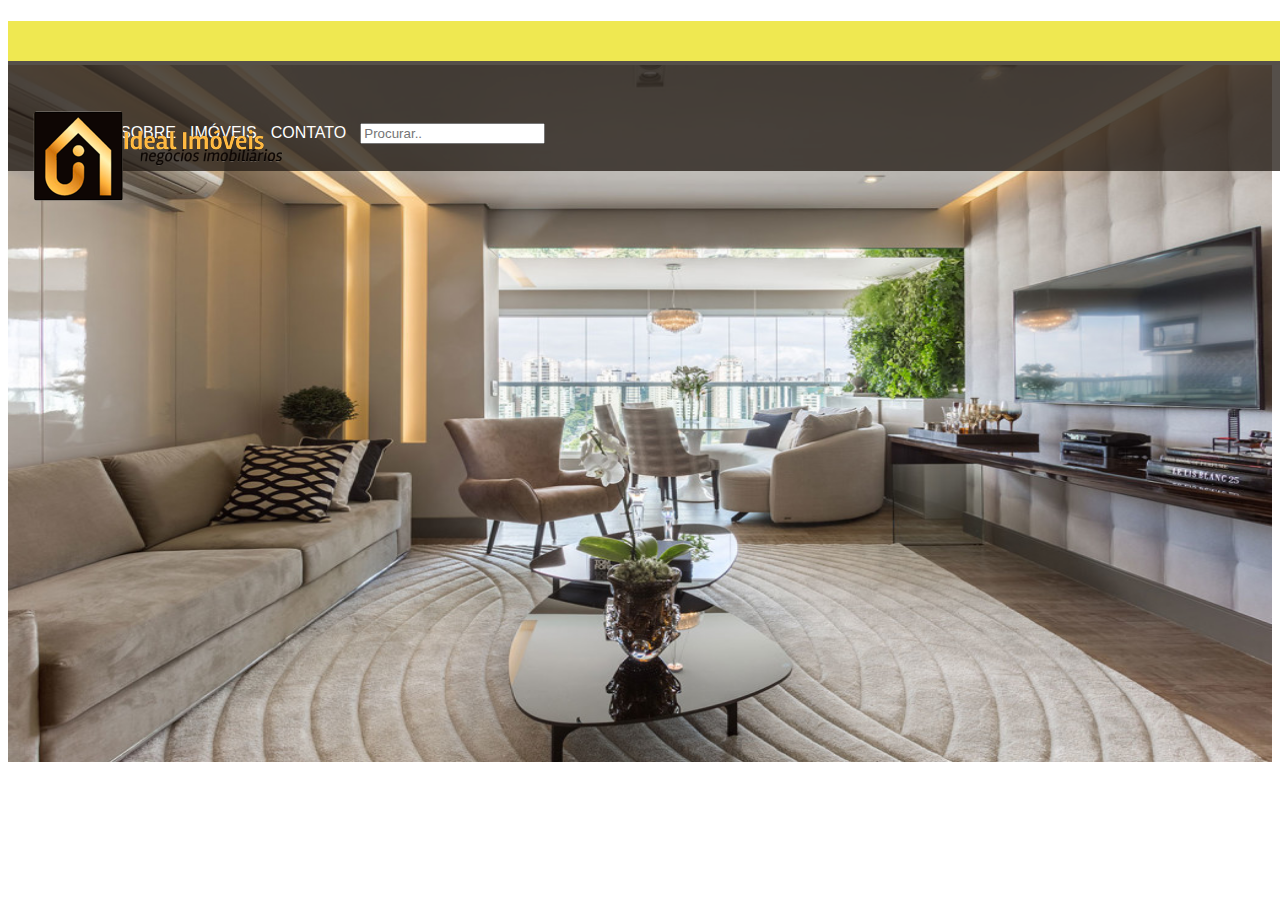
==== index.html @ a9b3f1b8 "refatoração na index" ====
<!doctype html>
<html lang="pt-br">
  <head>
    <!-- Required meta tags -->
    <meta charset="utf-8">
    <meta name="viewport" content="width=device-width, initial-scale=1, shrink-to-fit=no">

    <!-- Bootstrap CSS -->
    <link rel="stylesheet" href="https://stackpath.bootstrapcdn.com/bootstrap/4.1.3/css/bootstrap.min.css" integrity="sha384-MCw98/SFnGE8fJT3GXwEOngsV7Zt27NXFoaoApmYm81iuXoPkFOJwJ8ERdknLPMO" crossorigin="anonymous">
    <!-- template CSS -->
    <link rel="stylesheet" href="css/template.css">
    <title>Ideal Imóveis</title>
  </head>

  <body>
      <header>

          <div class="header-gold">
            <div class="container">
              
            </div>
            <img src="img/Logo_Final.png" alt="Logotipo">
          </div>
          <div class="container">

              <div class="row">
                <nav id="menu" class="pull-rigth">
                  <ul>
                      <li><a href="#">HOME</a></li>
                      <li><a href="#">SOBRE</a></li>
                      <li><a href="#">IMÓVEIS</a></li>
                      <li><a href="#">CONTATO</a></li>
                      <li>
                        <input type="search" placeholder="Procurar..">
                      </li>   
                  </ul>
                </nav>
              </div>
          </div>
      </header>
       <section id="banner">          

            <h1>O imóvel ideal para você</h1>

            <img id="banner" src="img/ape-03.jpg" alt="banner">
          
        </section>
    <!-- Optional JavaScript -->
    <!-- jQuery first, then Popper.js, then Bootstrap JS -->
    <script src="https://code.jquery.com/jquery-3.3.1.slim.min.js" integrity="sha384-q8i/X+965DzO0rT7abK41JStQIAqVgRVzpbzo5smXKp4YfRvH+8abtTE1Pi6jizo" crossorigin="anonymous"></script>
    <script src="https://cdnjs.cloudflare.com/ajax/libs/popper.js/1.14.3/umd/popper.min.js" integrity="sha384-ZMP7rVo3mIykV+2+9J3UJ46jBk0WLaUAdn689aCwoqbBJiSnjAK/l8WvCWPIPm49" crossorigin="anonymous"></script>
    <script src="https://stackpath.bootstrapcdn.com/bootstrap/4.1.3/js/bootstrap.min.js" integrity="sha384-ChfqqxuZUCnJSK3+MXmPNIyE6ZbWh2IMqE241rYiqJxyMiZ6OW/JmZQ5stwEULTy" crossorigin="anonymous"></script>
  </body>
</html>
---- css/template.css ----
/*cores para o template
#251E17-marrom;
#EFE851-dourado;
*/
header {
width: 100%;
height: 150px; 
background: rgba(37, 30, 23,.78);
position: absolute;
}
header .header-gold{
    width: 100%;
    height: 40px; 
    background: #EFE851; 
    position: absolute;
}

ul li {
    list-style: none;
    display: inline-block;
    margin-top: 86px;
    margin-left: 10px;
    color: #fff;
    font-family: sans-serif;
}
ul li a{
    color: #fff;
    text-decoration: none;

}
ul li a:hover{
    color: #EFE851;
}
#banner img{
    width: 100%;
    height: 697px;
    margin-top:-15px;

}
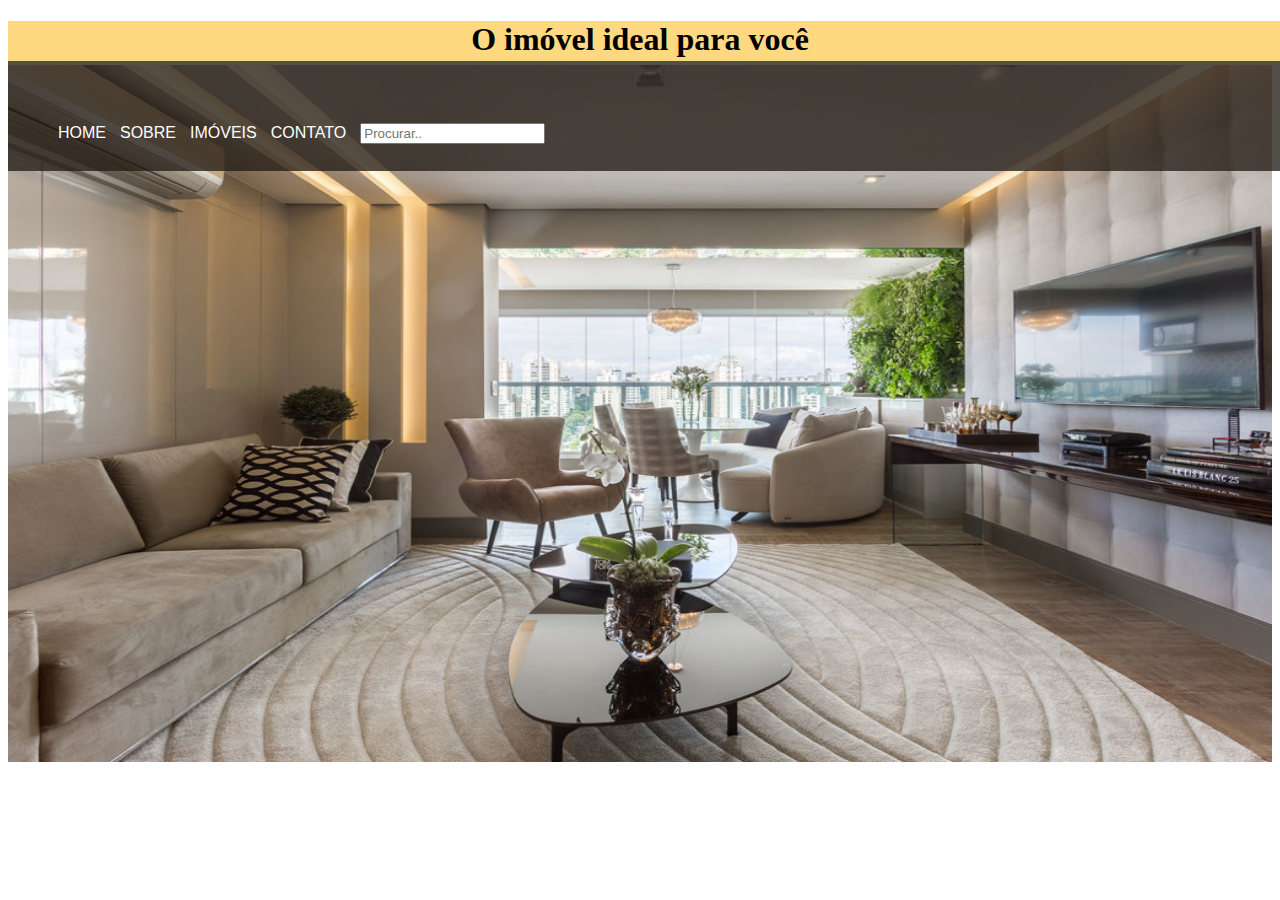
==== commit c5bbf34d: "..." ====
--- a/index.html
+++ b/index.html
@@ -19,7 +19,7 @@
             <div class="container">
               
             </div>
-            <img src="img/Logo_Final.png" alt="Logotipo">
+            
           </div>
           <div class="container">
 
@@ -38,13 +38,14 @@
               </div>
           </div>
       </header>
-       <section id="banner">          
+       <section id="banner"> 
+          <div class="container">
+           <h1>O imóvel ideal para você</h1>
+          </div>         
+            <img id="banner" src="img/ape-03.jpg" alt="banner">
 
-            <h1>O imóvel ideal para você</h1>
+        </section>
 
-            <img id="banner" src="img/ape-03.jpg" alt="banner">
-          
-        </section>
     <!-- Optional JavaScript -->
     <!-- jQuery first, then Popper.js, then Bootstrap JS -->
     <script src="https://code.jquery.com/jquery-3.3.1.slim.min.js" integrity="sha384-q8i/X+965DzO0rT7abK41JStQIAqVgRVzpbzo5smXKp4YfRvH+8abtTE1Pi6jizo" crossorigin="anonymous"></script>
--- a/css/template.css
+++ b/css/template.css
@@ -11,8 +11,11 @@
 header .header-gold{
     width: 100%;
     height: 40px; 
-    background: #EFE851; 
+    background: #ffd882; 
     position: absolute;
+}
+header .header-gold img{
+
 }
 
 ul li {
@@ -29,7 +32,7 @@
 
 }
 ul li a:hover{
-    color: #EFE851;
+    color: #ffde89;
 }
 #banner img{
     width: 100%;
@@ -37,3 +40,7 @@
     margin-top:-15px;
 
 }
+#banner h1{
+    position: relative;
+    text-align: center;
+}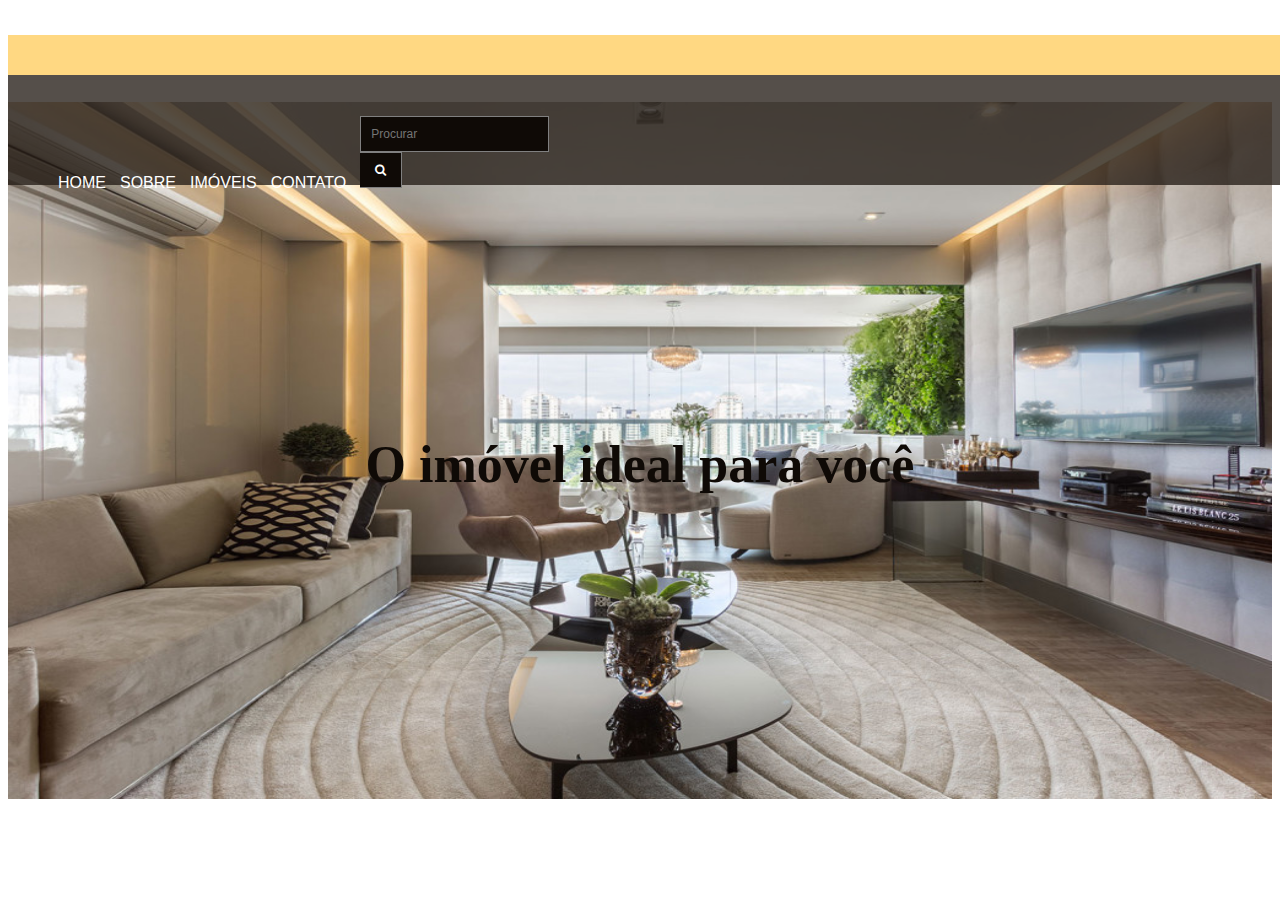
==== commit 2e764250: "input + btn search" ====
--- a/index.html
+++ b/index.html
@@ -7,6 +7,7 @@
 
     <!-- Bootstrap CSS -->
     <link rel="stylesheet" href="https://stackpath.bootstrapcdn.com/bootstrap/4.1.3/css/bootstrap.min.css" integrity="sha384-MCw98/SFnGE8fJT3GXwEOngsV7Zt27NXFoaoApmYm81iuXoPkFOJwJ8ERdknLPMO" crossorigin="anonymous">
+    <link rel="stylesheet" href="https://cdnjs.cloudflare.com/ajax/libs/font-awesome/4.7.0/css/font-awesome.min.css">
     <!-- template CSS -->
     <link rel="stylesheet" href="css/template.css">
     <title>Ideal Imóveis</title>
@@ -31,7 +32,9 @@
                       <li><a href="#">IMÓVEIS</a></li>
                       <li><a href="#">CONTATO</a></li>
                       <li>
-                        <input type="search" placeholder="Procurar..">
+                        <input type="text" placeholder="Procurar" name="search">
+                        <button type="submit"><i class="fa fa-search"></i></button>
+
                       </li>   
                   </ul>
                 </nav>
--- a/css/template.css
+++ b/css/template.css
@@ -14,14 +14,10 @@
     background: #ffd882; 
     position: absolute;
 }
-header .header-gold img{
-
-}
-
 ul li {
     list-style: none;
     display: inline-block;
-    margin-top: 86px;
+    margin-top: 65px;
     margin-left: 10px;
     color: #fff;
     font-family: sans-serif;
@@ -34,13 +30,40 @@
 ul li a:hover{
     color: #ffde89;
 }
+nav li input{
+    top:15px;
+    padding: 10px;
+    font-size: 12px;
+    border: 1px solid grey;
+    float: left;
+    width: 80%;
+    background: #0f0a06;
+    font-color: #fff;
+}
+nav li button{
+  float: left;
+  width: 20%;
+  padding: 10px;
+  background: #0f0a06;
+  color: white;
+  font-size: 12px;
+  border: 1px solid grey;
+  border-left: none; /* Prevent double borders */
+  cursor: pointer;
+}
+nav li button:hover{
+    background: #ffde89;
+}
 #banner img{
     width: 100%;
     height: 697px;
-    margin-top:-15px;
+    margin-top:-27px;
 
 }
 #banner h1{
     position: relative;
     text-align: center;
+    top:400px;
+    font-size: 52px;
+    color:#0f0a06;
 }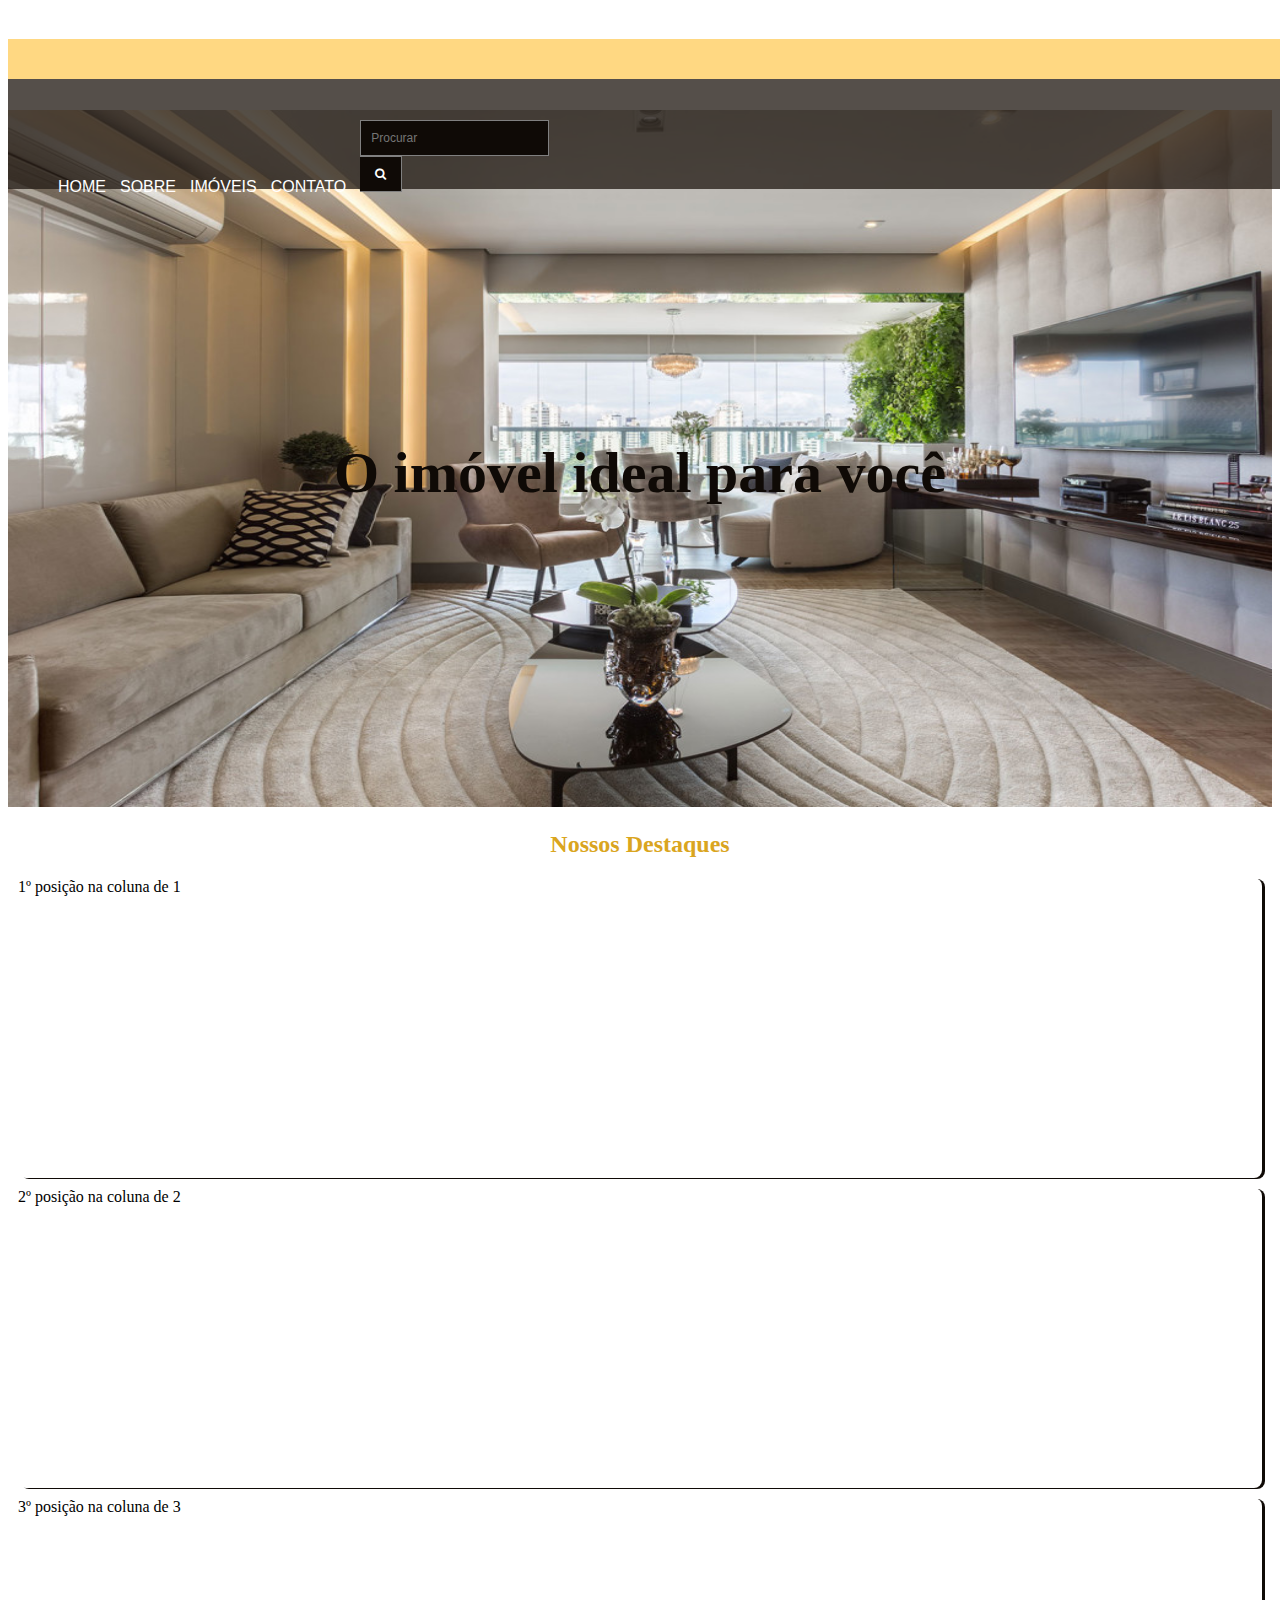
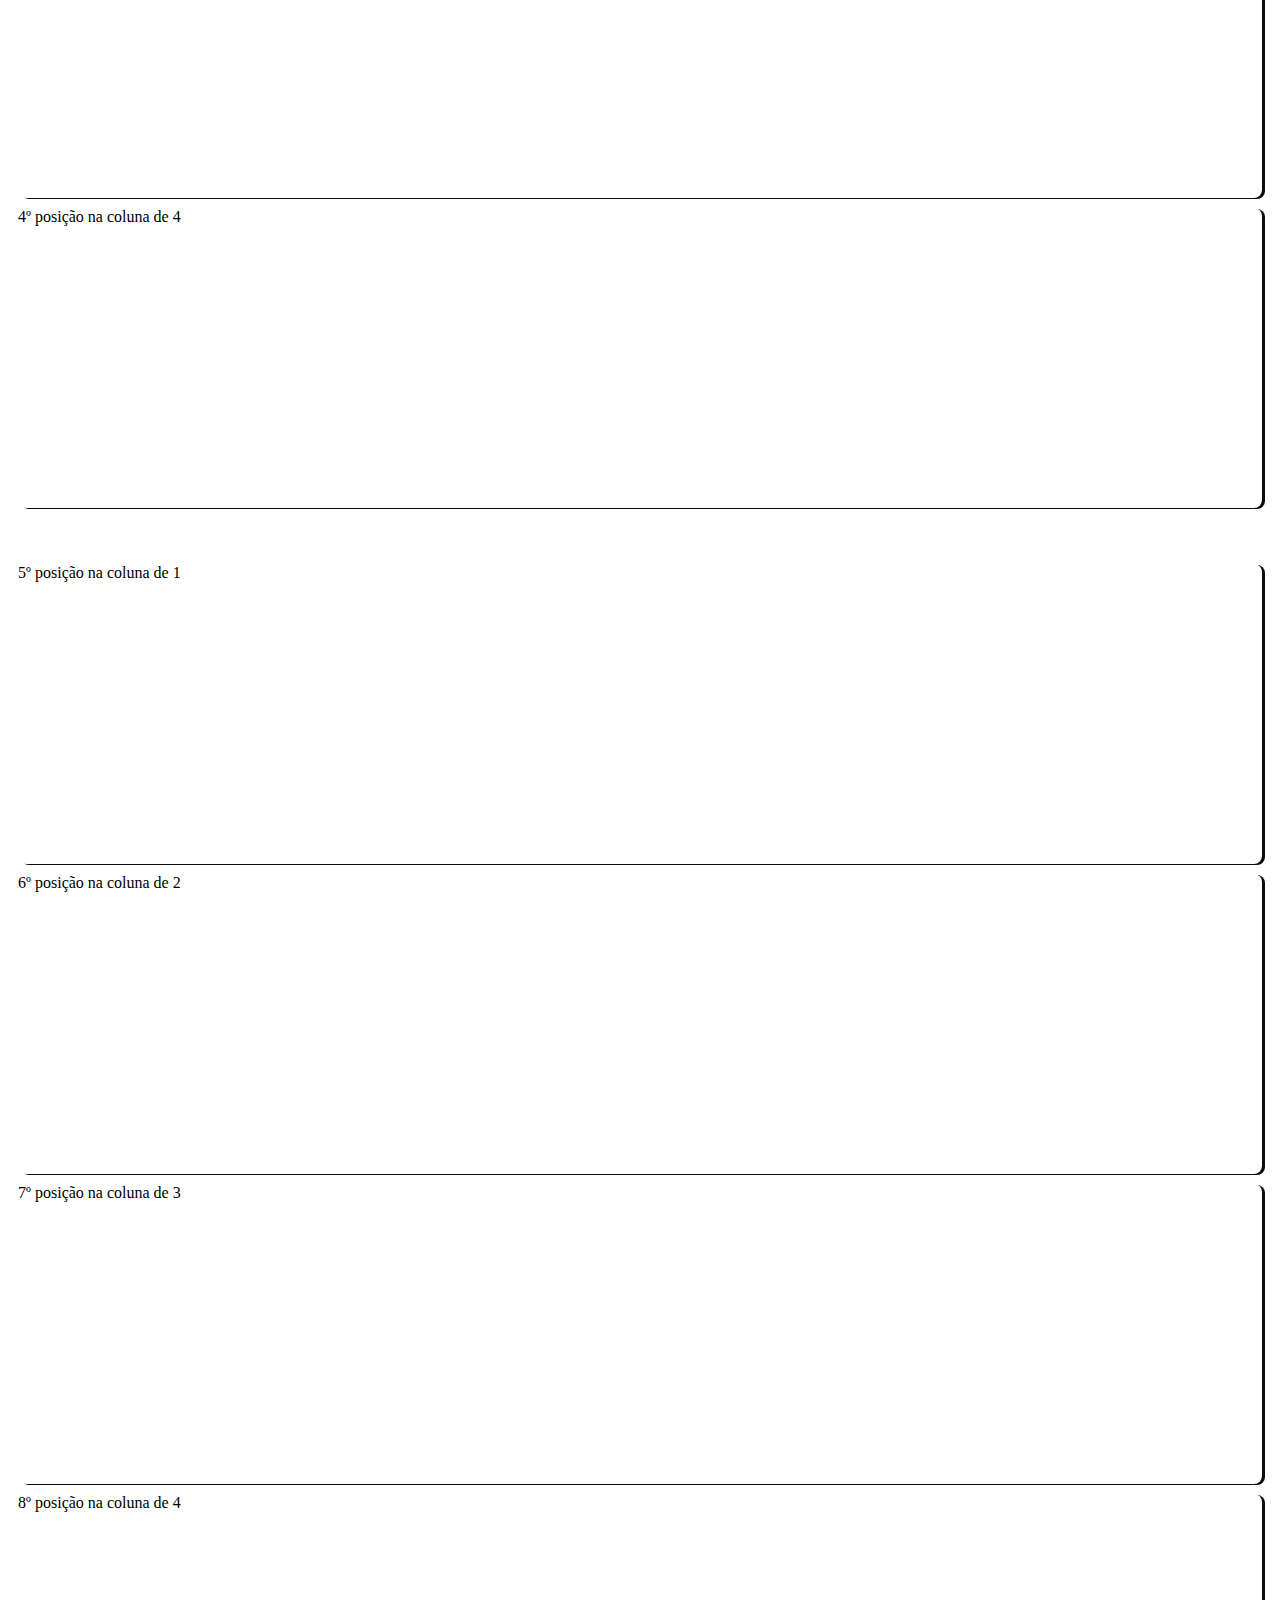
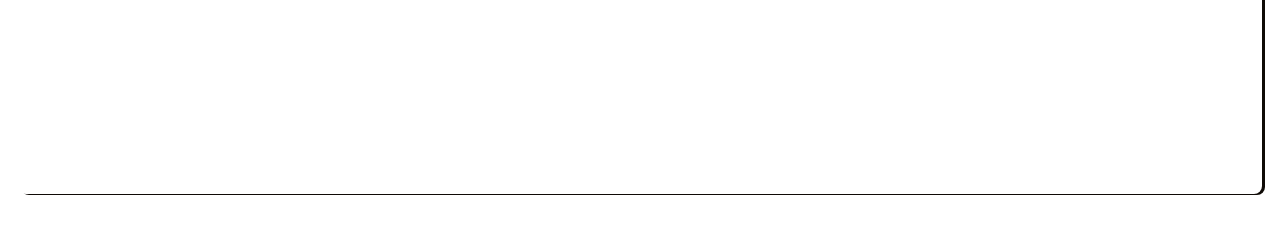
==== commit 45175823: "implementação da sessão destaques" ====
--- a/index.html
+++ b/index.html
@@ -8,9 +8,10 @@
     <!-- Bootstrap CSS -->
     <link rel="stylesheet" href="https://stackpath.bootstrapcdn.com/bootstrap/4.1.3/css/bootstrap.min.css" integrity="sha384-MCw98/SFnGE8fJT3GXwEOngsV7Zt27NXFoaoApmYm81iuXoPkFOJwJ8ERdknLPMO" crossorigin="anonymous">
     <link rel="stylesheet" href="https://cdnjs.cloudflare.com/ajax/libs/font-awesome/4.7.0/css/font-awesome.min.css">
+    <link rel="shortcut icon" href="img/favicon.png" />
     <!-- template CSS -->
     <link rel="stylesheet" href="css/template.css">
-    <title>Ideal Imóveis</title>
+    <title>Ideal Imóveis - Negócios Imobiliários</title>
   </head>
 
   <body>
@@ -34,7 +35,6 @@
                       <li>
                         <input type="text" placeholder="Procurar" name="search">
                         <button type="submit"><i class="fa fa-search"></i></button>
-
                       </li>   
                   </ul>
                 </nav>
@@ -46,8 +46,47 @@
            <h1>O imóvel ideal para você</h1>
           </div>         
             <img id="banner" src="img/ape-03.jpg" alt="banner">
+        </section>
+        <!--início da sessão destaques-->
+        <section id="destaques">
+          <h2>Nossos Destaques</h2>
 
+            <div class="container">
+                <div class="row">
+                    <div class="col-sm">
+                      1º posição na coluna de 1
+                    </div>
+                    <div class="col-sm">
+                      2º posição na coluna de 2
+                    </div>
+                    <div class="col-sm">
+                      3º posição na coluna de 3
+                    </div>
+                    <div class="col-sm">
+                      4º posição na coluna de 4
+                    </div>
+                    <br>
+                    <br>
+                </div>
+                <div class="row">
+                    <div class="col-sm">
+                      5º posição na coluna de 1
+                    </div>
+                    <div class="col-sm">
+                      6º posição na coluna de 2
+                    </div>
+                    <div class="col-sm">
+                      7º posição na coluna de 3
+                    </div>
+                    <div class="col-sm">
+                      8º posição na coluna de 4
+                    </div>
+                    <br>
+                    <br>
+                </div>
+          </div>
         </section>
+        <!--fim da sessão destaques-->
 
     <!-- Optional JavaScript -->
     <!-- jQuery first, then Popper.js, then Bootstrap JS -->
--- a/css/template.css
+++ b/css/template.css
@@ -38,7 +38,7 @@
     float: left;
     width: 80%;
     background: #0f0a06;
-    font-color: #fff;
+    color: #fff;
 }
 nav li button{
   float: left;
@@ -57,13 +57,24 @@
 #banner img{
     width: 100%;
     height: 697px;
-    margin-top:-27px;
+    margin-top:-35px;
 
 }
 #banner h1{
     position: relative;
     text-align: center;
     top:400px;
-    font-size: 52px;
+    font-size: 58px;
     color:#0f0a06;
-}+}
+#destaques h2{
+    text-align: center;
+    color: #daa520;
+}
+/*área de conteúdo*/
+.col-sm{
+    height: 300px;
+    border-radius: 8px;
+    margin: 10px;
+    box-shadow: 3px 1px #0f0a06;
+}
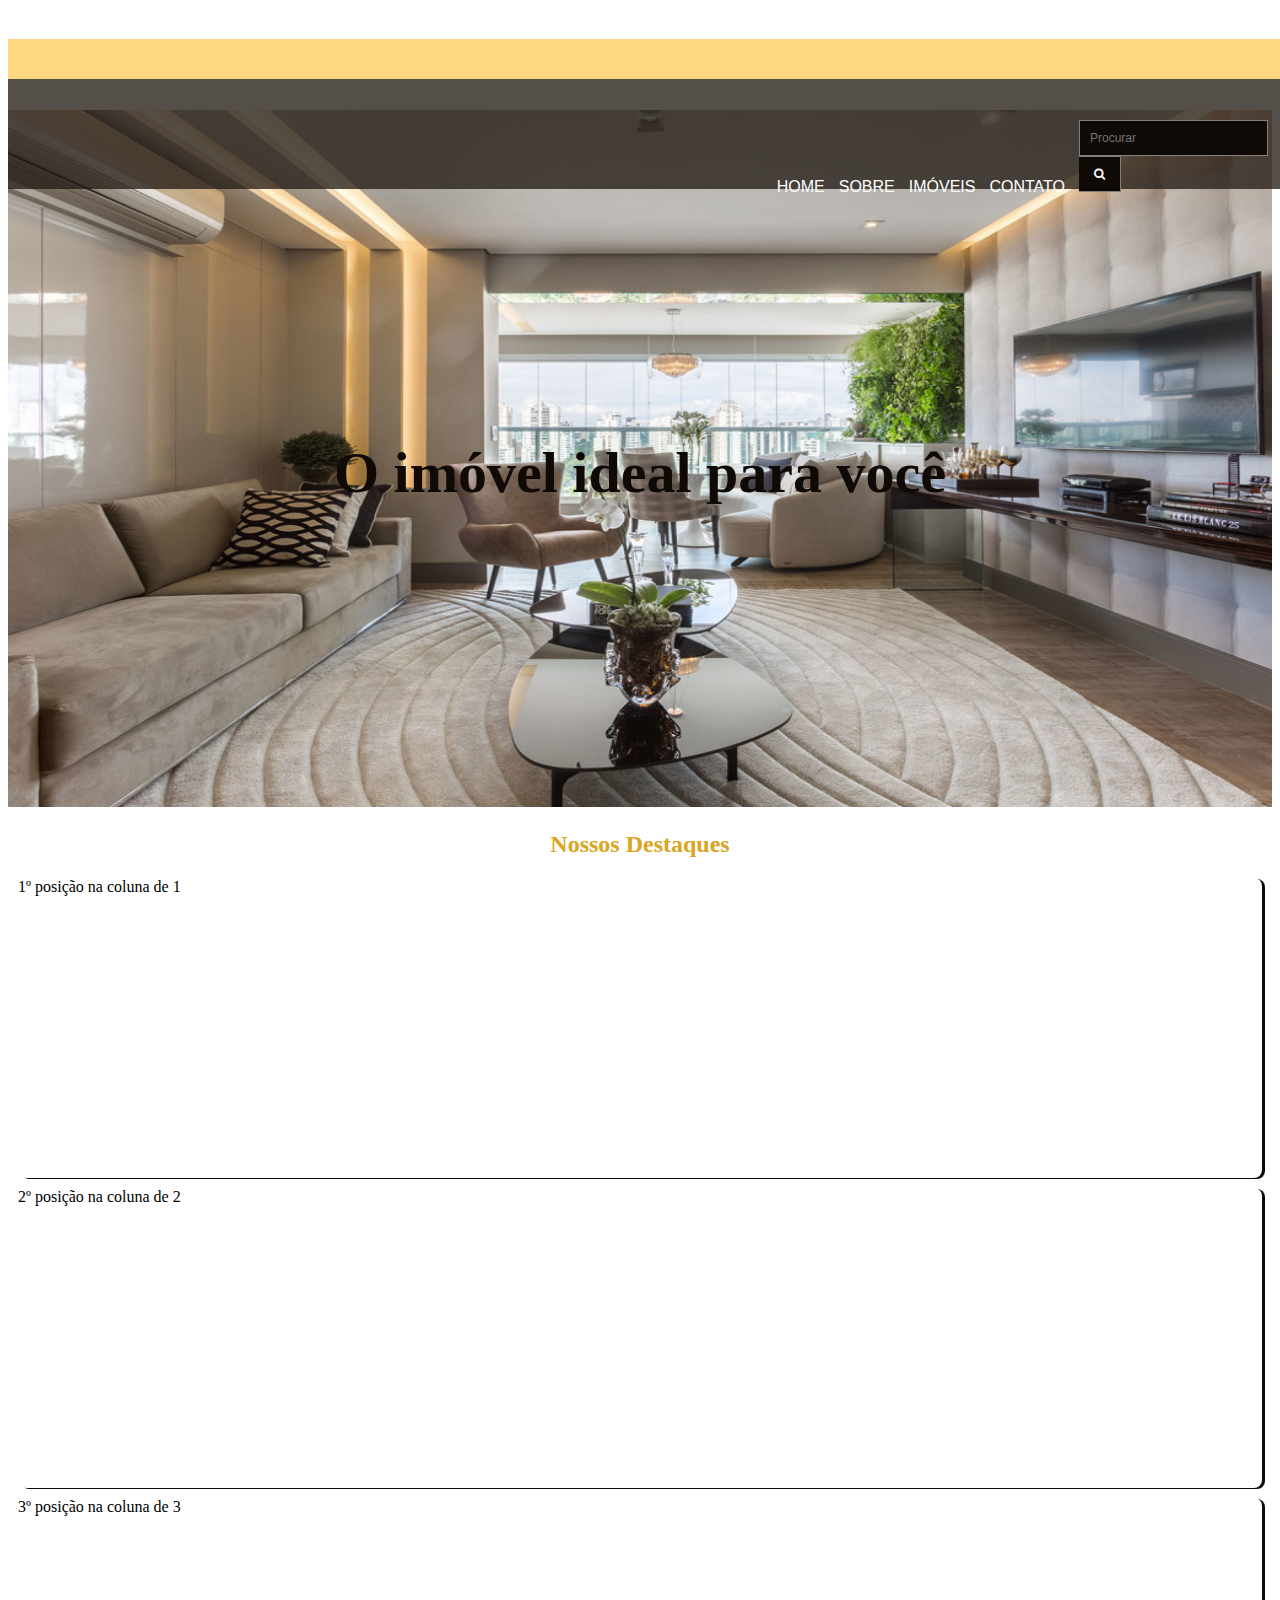
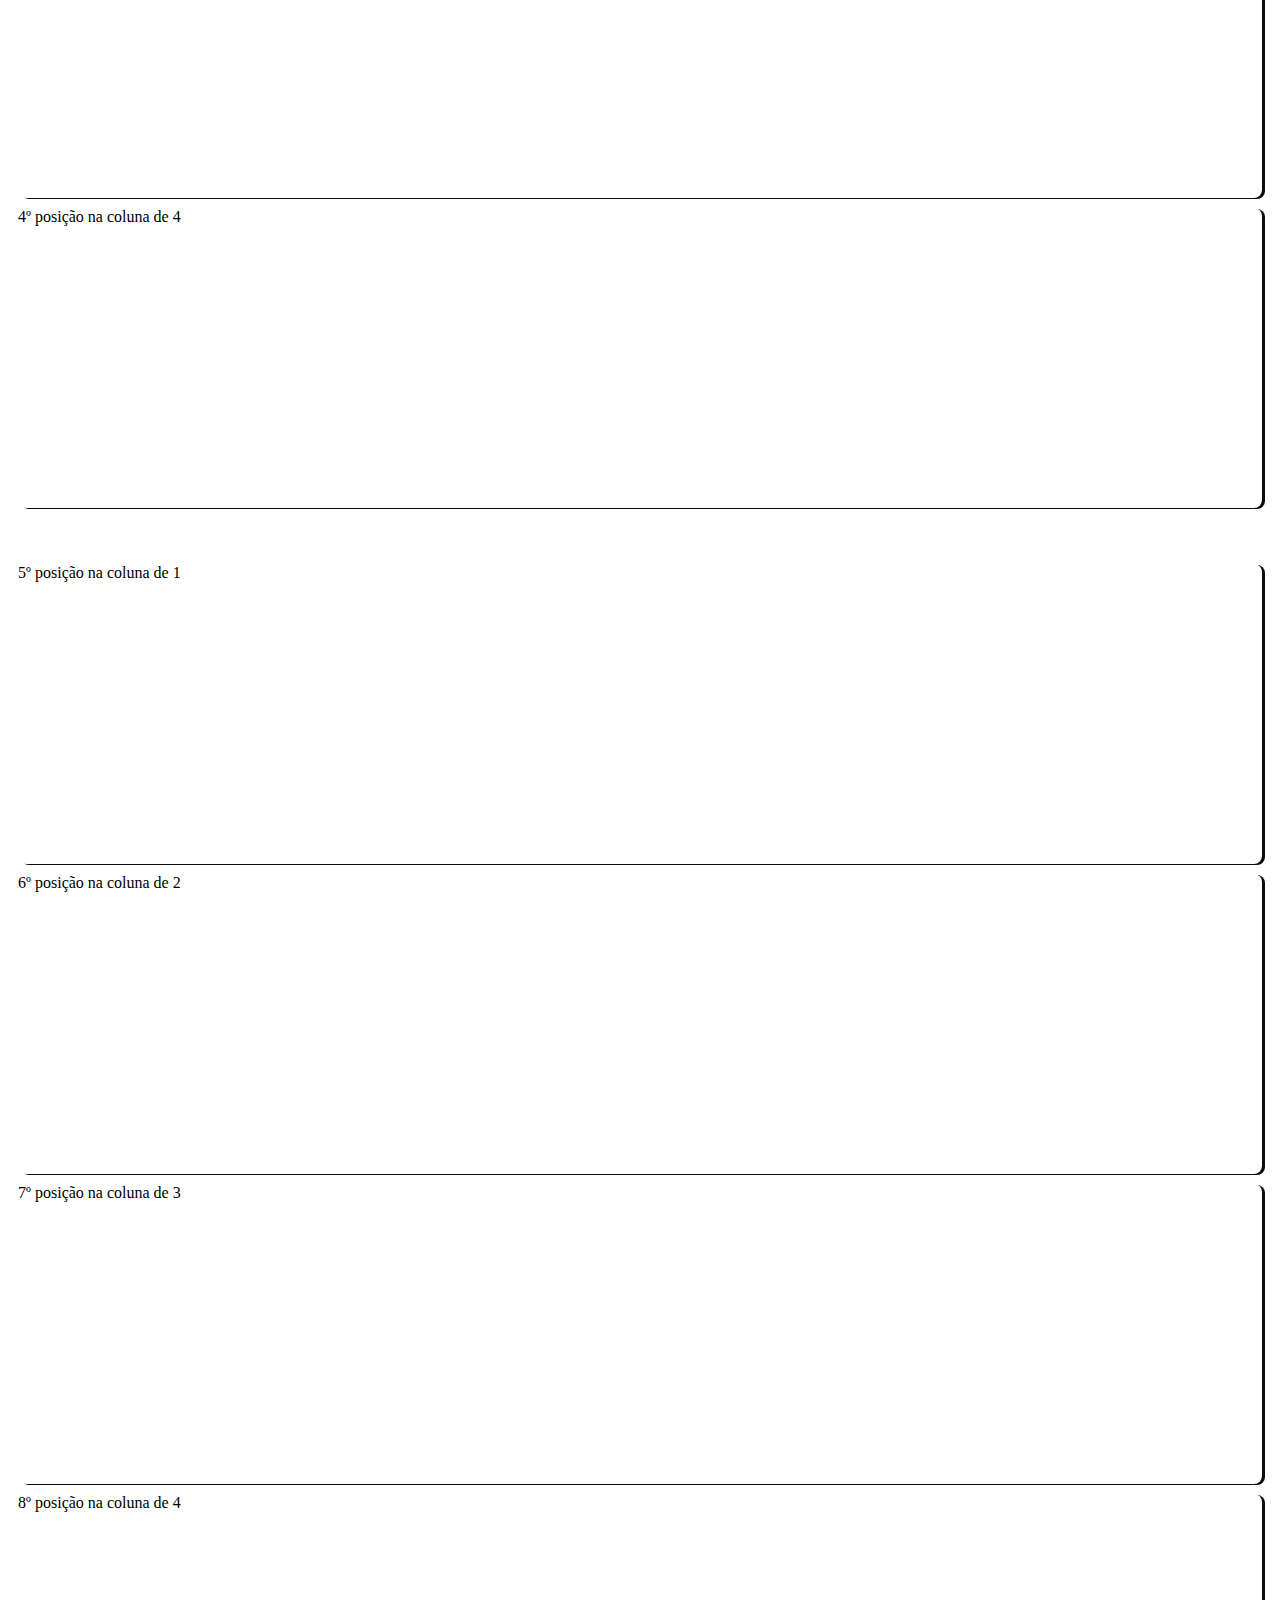
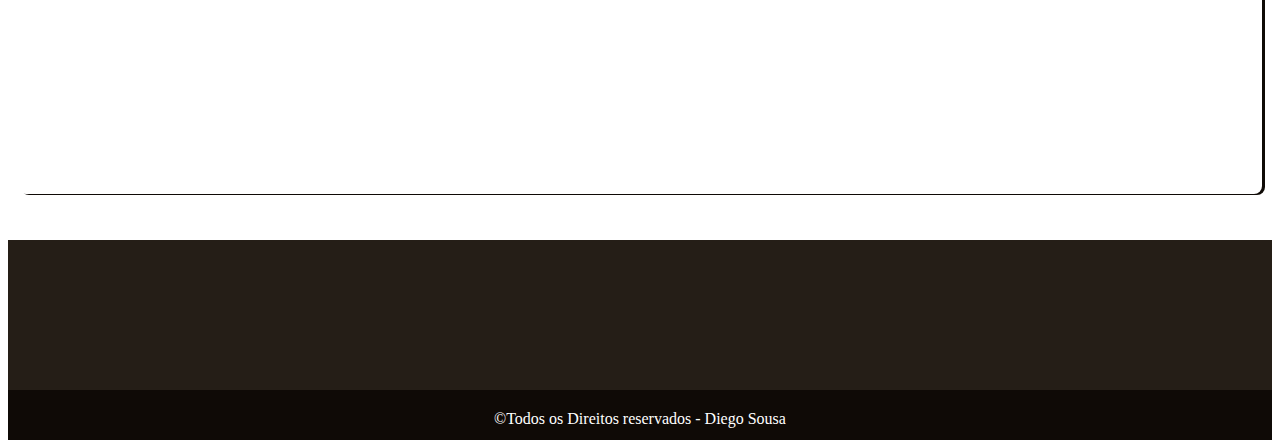
==== commit 6c33f087: "implentação do footer" ====
--- a/index.html
+++ b/index.html
@@ -26,7 +26,7 @@
           <div class="container">
 
               <div class="row">
-                <nav id="menu" class="pull-rigth">
+                <nav id="menu" class="navbar-header float-right">
                   <ul>
                       <li><a href="#">HOME</a></li>
                       <li><a href="#">SOBRE</a></li>
@@ -87,7 +87,15 @@
           </div>
         </section>
         <!--fim da sessão destaques-->
+        <footer>
 
+            
+            
+           
+            <div class="footer-dark">
+                <p>&copy;Todos os Direitos reservados - <a href="#"> Diego Sousa </a></p>
+            </div>
+        </footer>
     <!-- Optional JavaScript -->
     <!-- jQuery first, then Popper.js, then Bootstrap JS -->
     <script src="https://code.jquery.com/jquery-3.3.1.slim.min.js" integrity="sha384-q8i/X+965DzO0rT7abK41JStQIAqVgRVzpbzo5smXKp4YfRvH+8abtTE1Pi6jizo" crossorigin="anonymous"></script>
--- a/css/template.css
+++ b/css/template.css
@@ -13,6 +13,9 @@
     height: 40px; 
     background: #ffd882; 
     position: absolute;
+}
+#menu{
+    float: right;
 }
 ul li {
     list-style: none;
@@ -78,3 +81,28 @@
     margin: 10px;
     box-shadow: 3px 1px #0f0a06;
 }
+footer{
+background:rgb(37, 30, 23);
+width: 100%;
+height: 200px;
+position: relative;
+}
+.footer-dark{
+    margin-top: 150px;
+    background:#0f0a06;;
+    width: 100%;
+    height: 50px;
+    position: absolute;
+}
+footer p{
+    color: #ffffff;
+    text-align: center;
+    margin-top: 20px;
+}
+footer a{
+    color: #fff;
+    text-decoration: none;
+}
+footer a:hover{
+    color: #daa520;
+}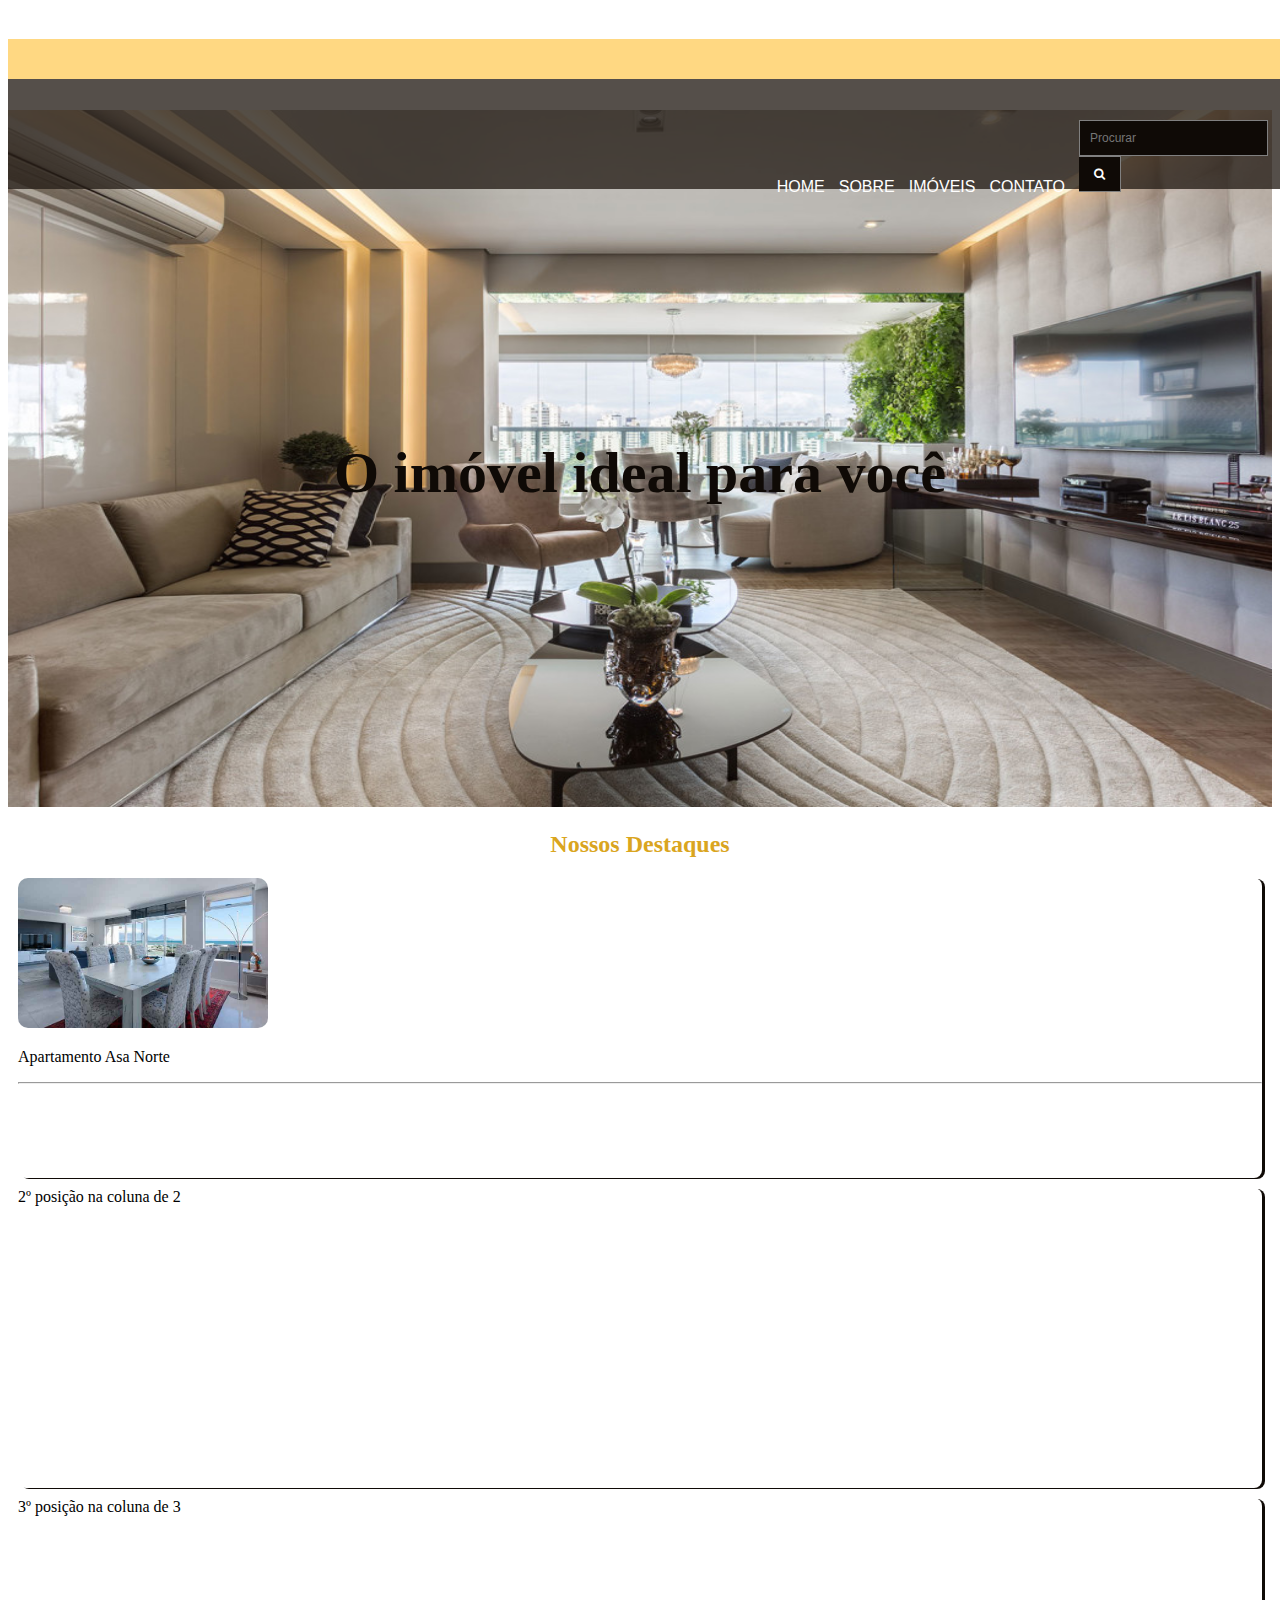
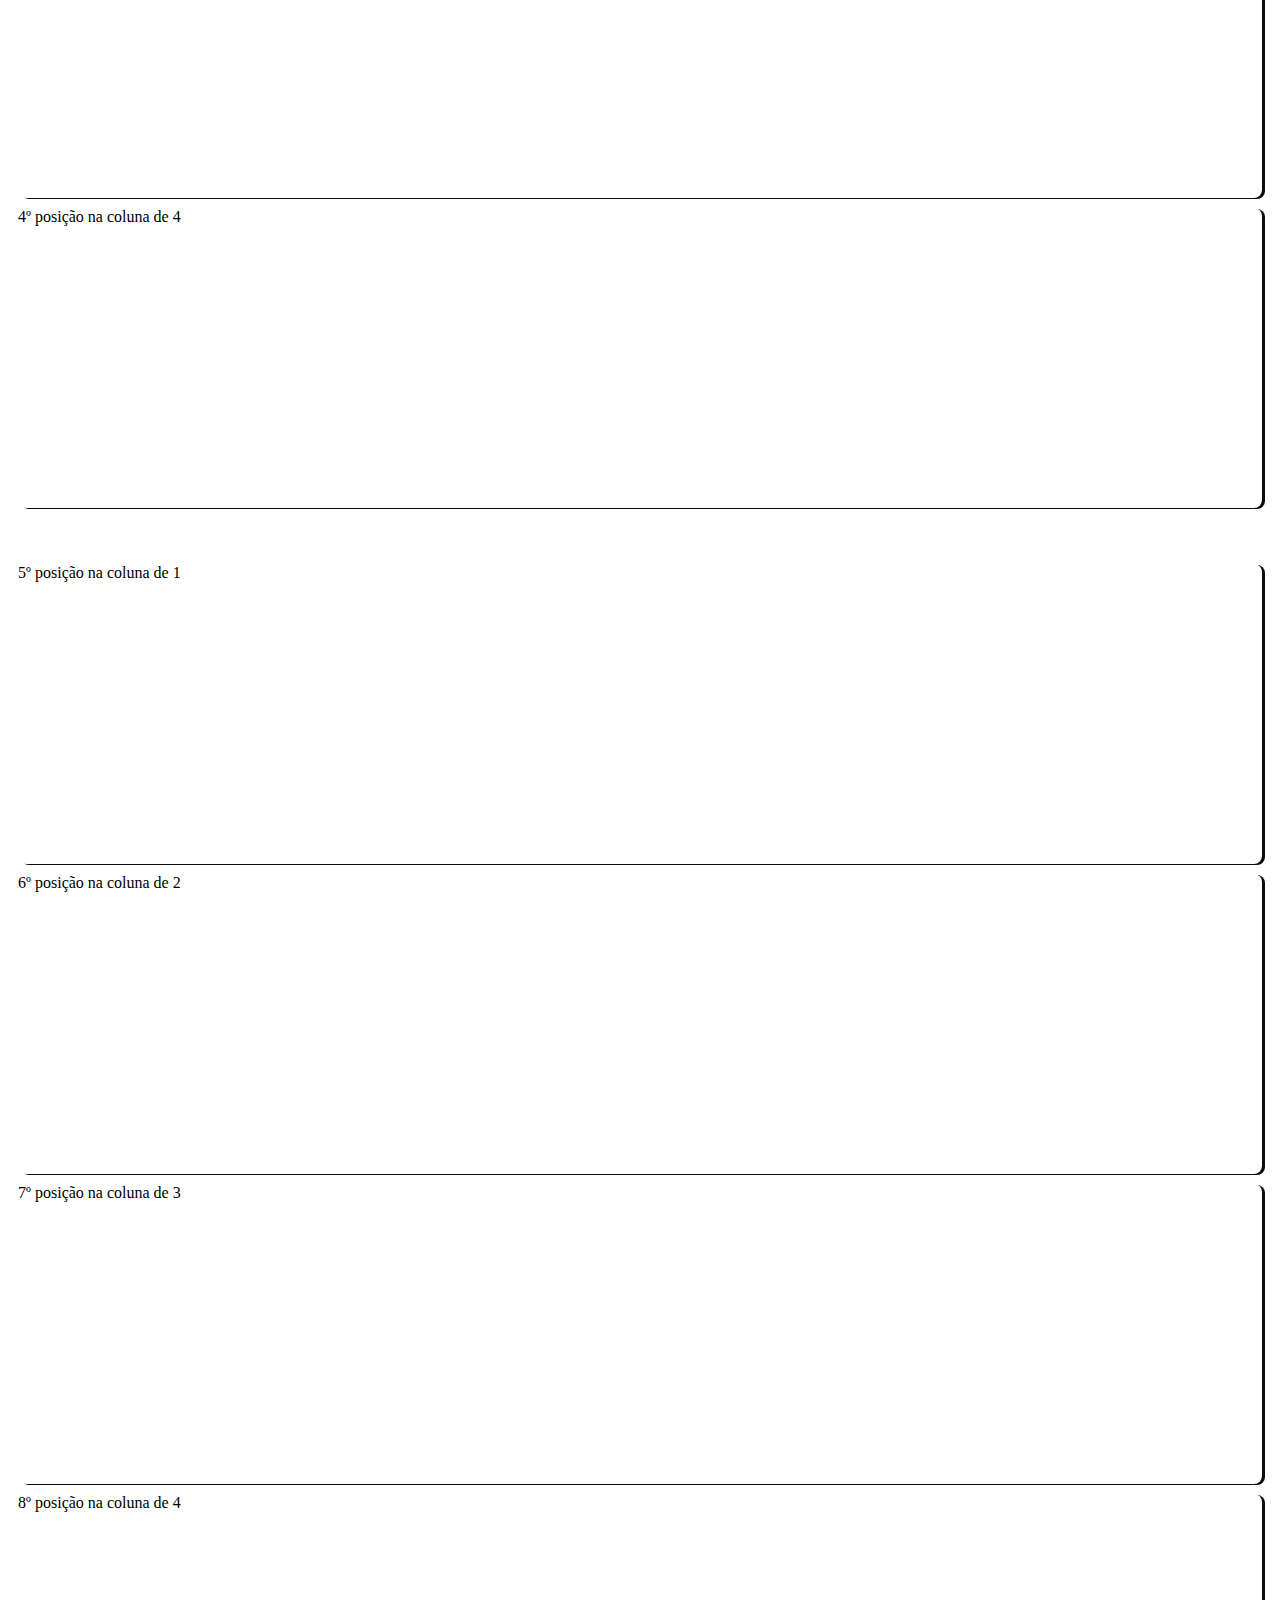
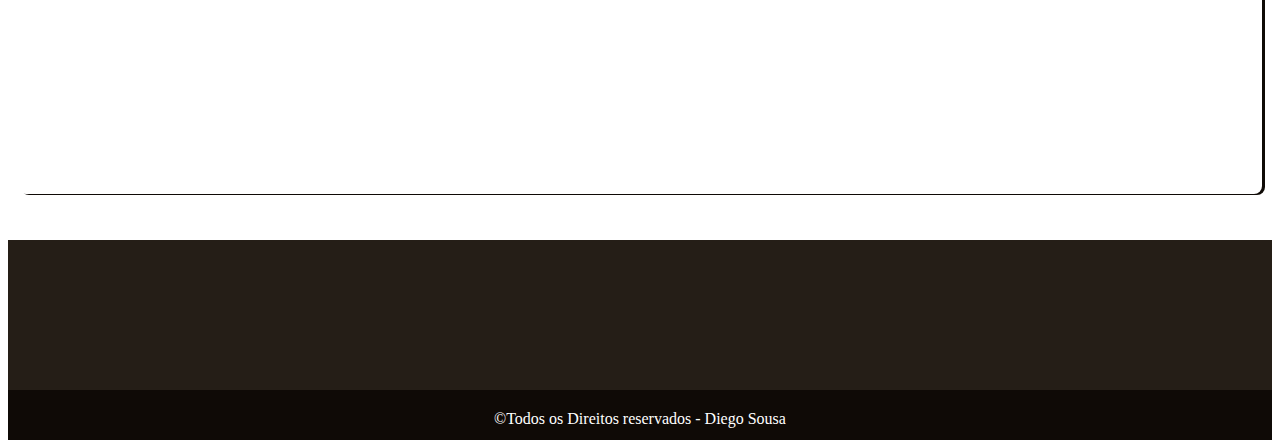
==== commit c98879e6: "mais refatoração" ====
--- a/index.html
+++ b/index.html
@@ -53,8 +53,11 @@
 
             <div class="container">
                 <div class="row">
-                    <div class="col-sm">
-                      1º posição na coluna de 1
+                    <div id="c1l1" class="col-sm">
+                    
+                      <img src="img/img1.jpg" alt="Apto-01">
+                      <p>Apartamento Asa Norte</p><hr>
+                      <span></span>
                     </div>
                     <div class="col-sm">
                       2º posição na coluna de 2
--- a/css/template.css
+++ b/css/template.css
@@ -81,6 +81,12 @@
     margin: 10px;
     box-shadow: 3px 1px #0f0a06;
 }
+#c1l1 img{
+    width: 250px;
+    height: 150px;
+    border-radius: 10px;
+}
+/*rodapé*/
 footer{
 background:rgb(37, 30, 23);
 width: 100%;
@@ -105,4 +111,5 @@
 }
 footer a:hover{
     color: #daa520;
-}+}
+
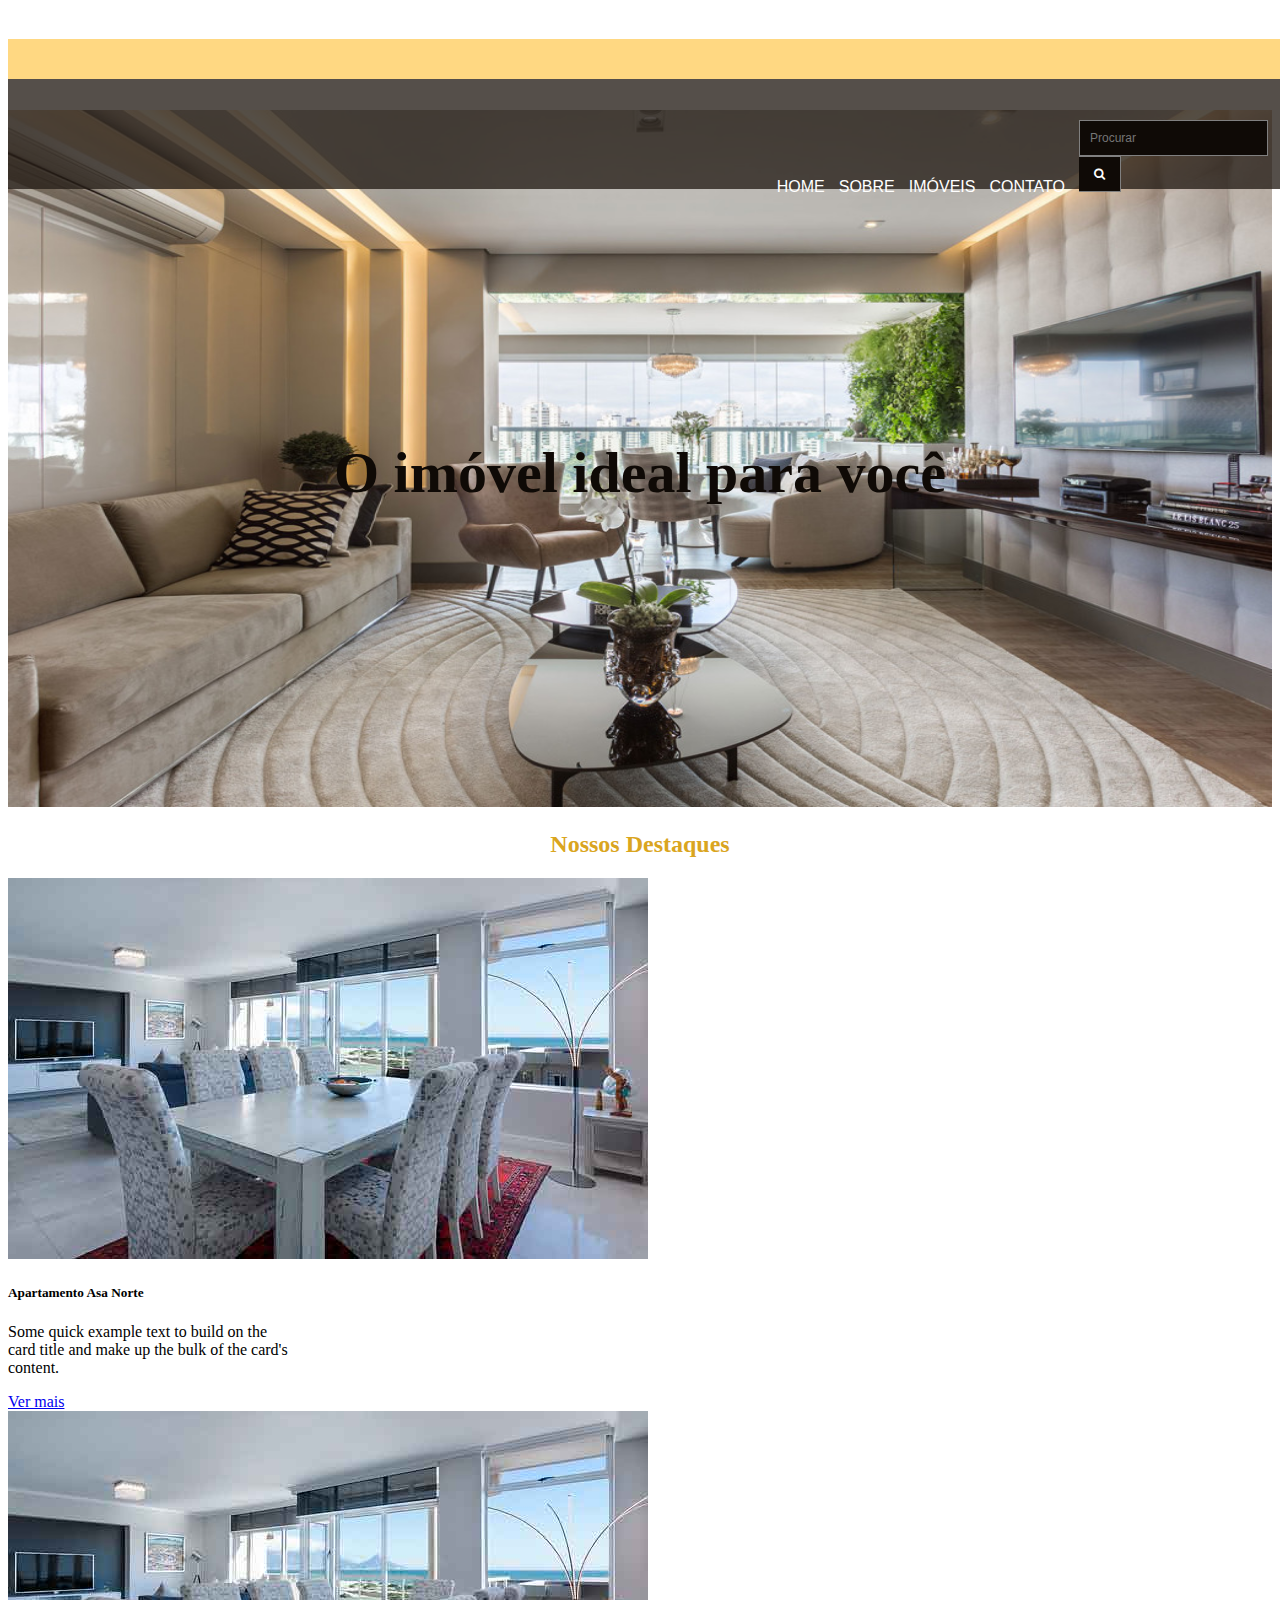
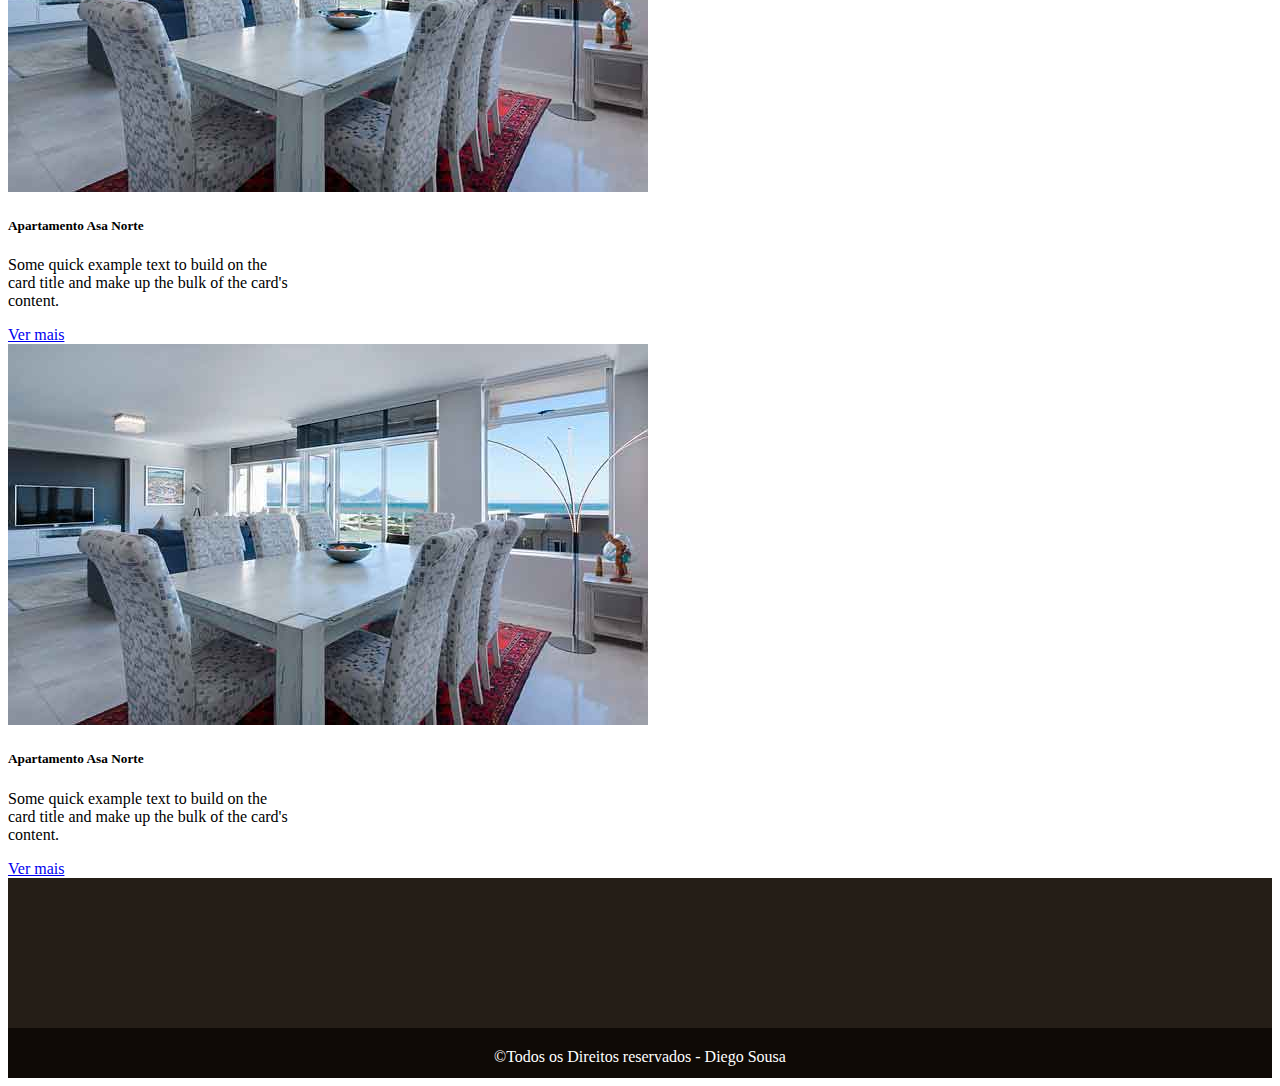
==== commit cfd1cfc0: "adição de cards na index" ====
--- a/index.html
+++ b/index.html
@@ -50,42 +50,36 @@
         <!--início da sessão destaques-->
         <section id="destaques">
           <h2>Nossos Destaques</h2>
-
+          <div class="row">
+          </div>
             <div class="container">
                 <div class="row">
-                    <div id="c1l1" class="col-sm">
-                    
-                      <img src="img/img1.jpg" alt="Apto-01">
-                      <p>Apartamento Asa Norte</p><hr>
-                      <span></span>
+                  <div class="card" style="width: 18rem;">
+                    <img class="card-img-top" src="img/img1.jpg" alt="Imagem">
+                    <div class="card-body">
+                      <h5 class="card-title">Apartamento Asa Norte</h5>
+                      <p class="card-text">Some quick example text to build on the card title and make up the bulk of the card's content.</p>
+                      <a href="#" class="btn btn-primary">Ver mais</a>
                     </div>
-                    <div class="col-sm">
-                      2º posição na coluna de 2
+                  </div>
+                        <div class="card" style="width: 18rem;">
+                    <img class="card-img-top" src="img/img1.jpg" alt="Imagem">
+                    <div class="card-body">
+                      <h5 class="card-title">Apartamento Asa Norte</h5>
+                      <p class="card-text">Some quick example text to build on the card title and make up the bulk of the card's content.</p>
+                      <a href="#" class="btn btn-primary">Ver mais</a>
                     </div>
-                    <div class="col-sm">
-                      3º posição na coluna de 3
+                  </div>
+                  <div class="card" style="width: 18rem;">
+                    <img class="card-img-top" src="img/img1.jpg" alt="Imagem">
+                    <div class="card-body">
+                      <h5 class="card-title">Apartamento Asa Norte</h5>
+                      <p class="card-text">Some quick example text to build on the card title and make up the bulk of the card's content.</p>
+                      <a href="#" class="btn btn-primary">Ver mais</a>
                     </div>
-                    <div class="col-sm">
-                      4º posição na coluna de 4
-                    </div>
-                    <br>
-                    <br>
-                </div>
-                <div class="row">
-                    <div class="col-sm">
-                      5º posição na coluna de 1
-                    </div>
-                    <div class="col-sm">
-                      6º posição na coluna de 2
-                    </div>
-                    <div class="col-sm">
-                      7º posição na coluna de 3
-                    </div>
-                    <div class="col-sm">
-                      8º posição na coluna de 4
-                    </div>
-                    <br>
-                    <br>
+    
+                  </div>
+                  
                 </div>
           </div>
         </section>
--- a/css/template.css
+++ b/css/template.css
@@ -82,6 +82,7 @@
     box-shadow: 3px 1px #0f0a06;
 }
 #c1l1 img{
+    background-image: url("../img/img1.jpg");
     width: 250px;
     height: 150px;
     border-radius: 10px;
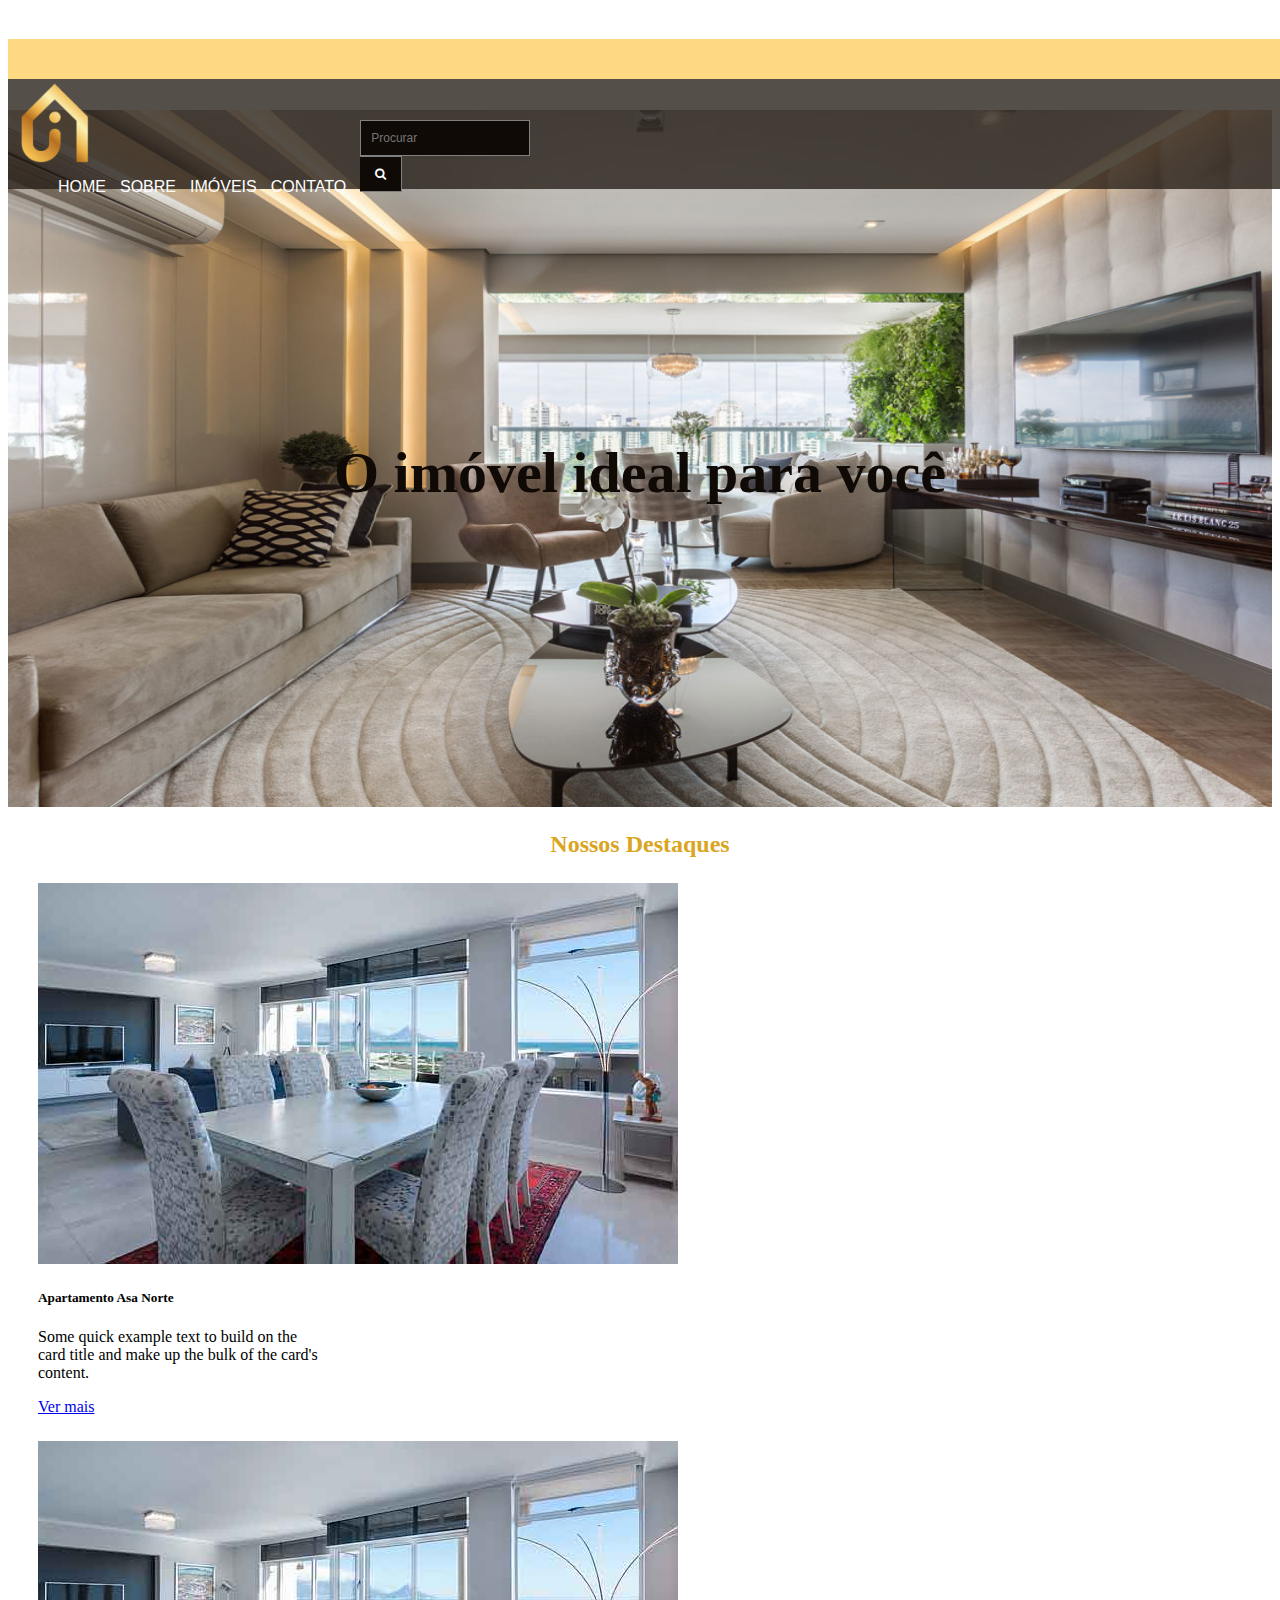
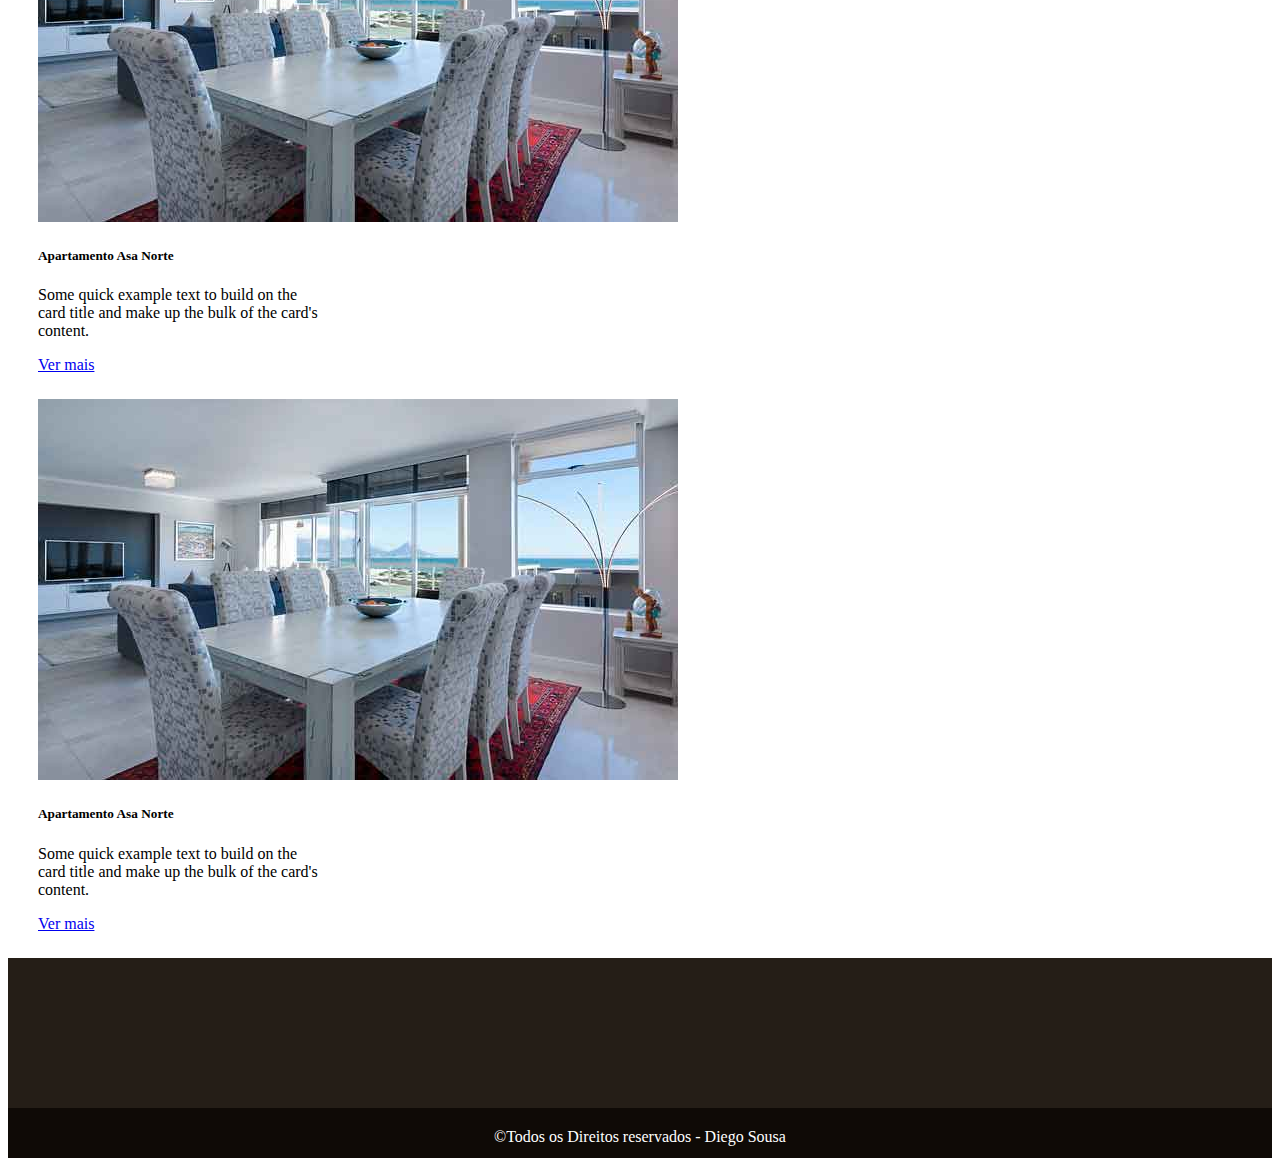
==== commit cb42e942: "Alterações no menu de navegação." ====
--- a/index.html
+++ b/index.html
@@ -19,27 +19,24 @@
 
           <div class="header-gold">
             <div class="container">
-              
+              <img id="logo"src="img/icone-2.png" alt="Logotipo">
             </div>
             
           </div>
-          <div class="container">
-
-              <div class="row">
-                <nav id="menu" class="navbar-header float-right">
-                  <ul>
-                      <li><a href="#">HOME</a></li>
-                      <li><a href="#">SOBRE</a></li>
-                      <li><a href="#">IMÓVEIS</a></li>
-                      <li><a href="#">CONTATO</a></li>
-                      <li>
-                        <input type="text" placeholder="Procurar" name="search">
-                        <button type="submit"><i class="fa fa-search"></i></button>
-                      </li>   
-                  </ul>
-                </nav>
-              </div>
-          </div>
+          <section id="menu">
+            <nav id="menu" class="navbar-header text-right">
+                    <ul>
+                        <li><a href="#">HOME</a></li>
+                        <li><a href="#">SOBRE</a></li>
+                        <li><a href="#">IMÓVEIS</a></li>
+                        <li><a href="#">CONTATO</a></li>
+                        <li>
+                          <input type="text" placeholder="Procurar" name="search">
+                          <button type="submit"><i class="fa fa-search"></i></button>
+                        </li>   
+                    </ul>
+            </nav>
+          </section>
       </header>
        <section id="banner"> 
           <div class="container">
--- a/css/template.css
+++ b/css/template.css
@@ -14,16 +14,20 @@
     background: #ffd882; 
     position: absolute;
 }
-#menu{
-    float: right;
-}
 ul li {
     list-style: none;
     display: inline-block;
     margin-top: 65px;
     margin-left: 10px;
+    margin-right: 10px
     color: #fff;
     font-family: sans-serif;
+}
+
+#logo {
+    margin-top: 40px;
+    width: 90px;
+    height: 90px;
 }
 ul li a{
     color: #fff;
@@ -32,16 +36,18 @@
 }
 ul li a:hover{
     color: #ffde89;
+    text-decoration: none;
 }
 nav li input{
-    top:15px;
+    top:16px;
     padding: 10px;
     font-size: 12px;
     border: 1px solid grey;
     float: left;
-    width: 80%;
+    width: 70%;
     background: #0f0a06;
     color: #fff;
+    margin-right: 2px;
 }
 nav li button{
   float: left;
@@ -113,4 +119,7 @@
 footer a:hover{
     color: #daa520;
 }
+.card {
+    margin: 25px 30px;
+}
 
